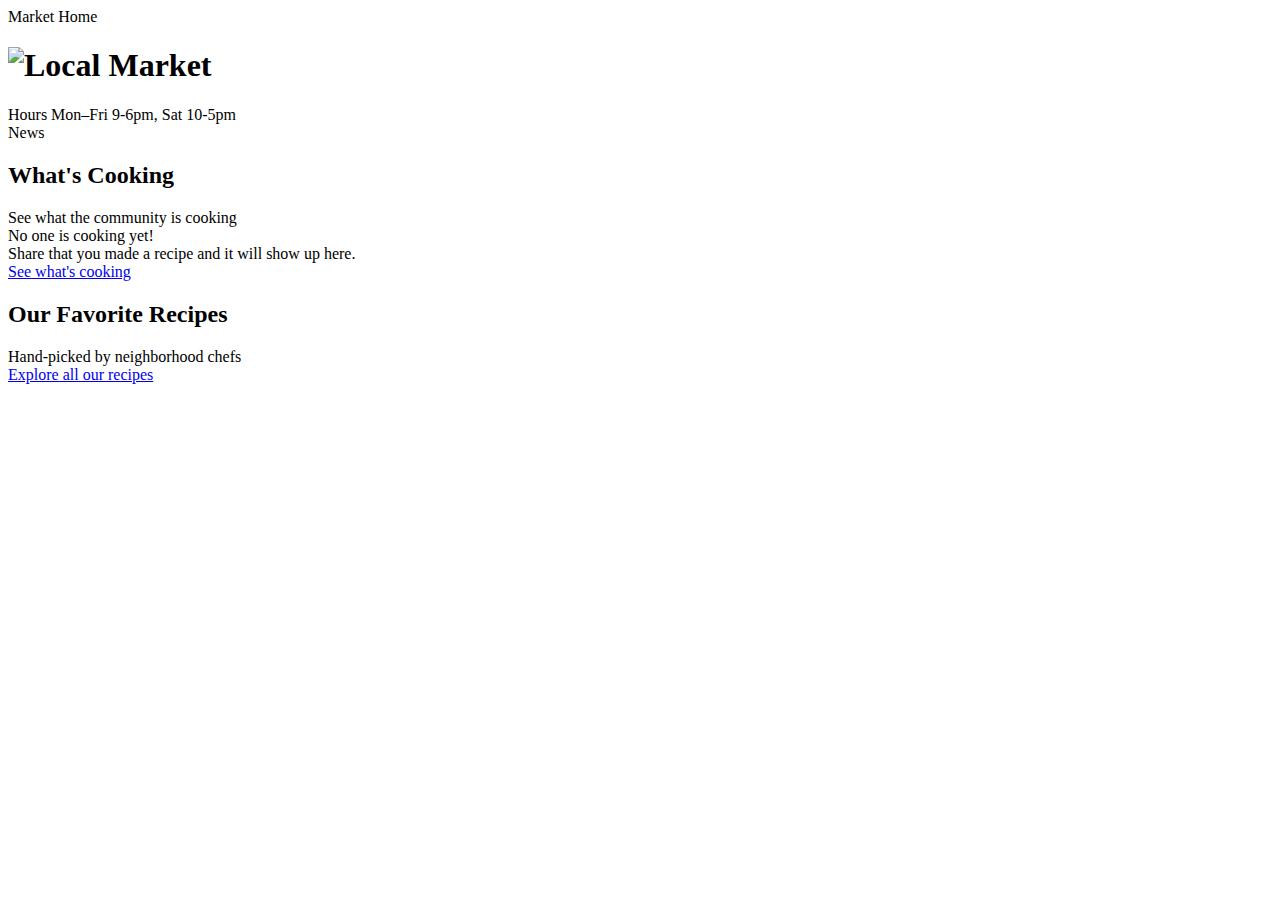
==== index.html @ 6e471763 "Etapa 1: ocultando flecha y menú en respectivos html" ====
<!DOCTYPE html>
<html lang="en">
  
  <head>
    <meta charset="utf-8">
    <title>Local Market - Your Neighborhood Grocer</title>
    <meta name="description" content="Get the latest news, checkout hand-picked recipes, and share with other locals.">
    <meta name="viewport" content="user-scalable=no, initial-scale=1, maximum-scale=1, minimum-scale=1" />
    <link rel="shortcut icon" type="image/png" href="assets/favicon.png" sizes="16x16 32x32 64x64">

    <link rel="apple-touch-icon" sizes="120x120" href="apple-touch-icon-precomposed.png">
    <link rel="stylesheet" href="css/styles.css">
  </head>

  <body>

    <div class="page home">

      <!-- Inicia navbar -->
      <nav class="black">
        
        <div class="nav-group">
          
          <a class="nav-item js-back" href="#">
            <span class="icon-arrow-left-alt"></span>
          </a>

          <a class="nav-item js-menu" href="#"><span class="icon-menu"></span></a>
          
        </div>

        <div class="title-page">
          Market
          <span class="subtext-page">Home</span>
        </div>

        <div class="nav-group right"></div>

      </nav>
      <!-- Termina navbar -->

      <div class="content-scrollable">
        <div class="bg-image home">
          <h1 class="title-home">
            <img src="img/app/logo-local.svg" alt="Local Market"/>
          </h1>
          <span class="hours"><span class="title-callout">Hours</span>
            Mon–Fri 9-6pm, Sat 10-5pm</span>
          <span class="arrow"></span>
        </div>

        <div class="callout-news">
          <span class="title-callout">News</span>
          <p></p>
          <!-- AQUI VA LA LISTA DE NOTICIAS -->
        </div>

        <h2 class="list-title">What's Cooking</h2>
        <div class="list-subtitle">See what the community is cooking</div>
        <div class="list-activities">

          <!-- AQUI VA LA LISTA DE ACTIVIDADES -->

          <div class="wrapper-message">
            <div class="title-message">No one is cooking yet!</div>
            <div class="subtitle-message">Share that you made a recipe and it will show up here.</div>
          </div>

        </div>
        <a href="#" class="btn-primary">See what's cooking</a>

        <h2 class="list-title">Our Favorite Recipes</h2>
        <div class="list-subtitle">Hand-picked by neighborhood chefs</div>
        <div class="list-recipes">
              
          <!-- AQUI SE TIENE QUE VER LA LISTA DE RECETAS -->

        </div>

        <a href="#" class="btn-primary">Explore all our recipes</a>
      </div>

    </div>

    <!--JS FILES-->
    <script type="text/javascript" src="https://ajax.googleapis.com/ajax/libs/jquery/3.1.1/jquery.min.js"></script>
    <script type="text/javascript" src="https://cdnjs.cloudflare.com/ajax/libs/underscore.js/1.8.3/underscore-min.js"></script>
    <script type="text/javascript" src="data/recipes.js"></script>
    <script type="text/javascript" src="js/script-index.js"></script> 

  </body>

</html>
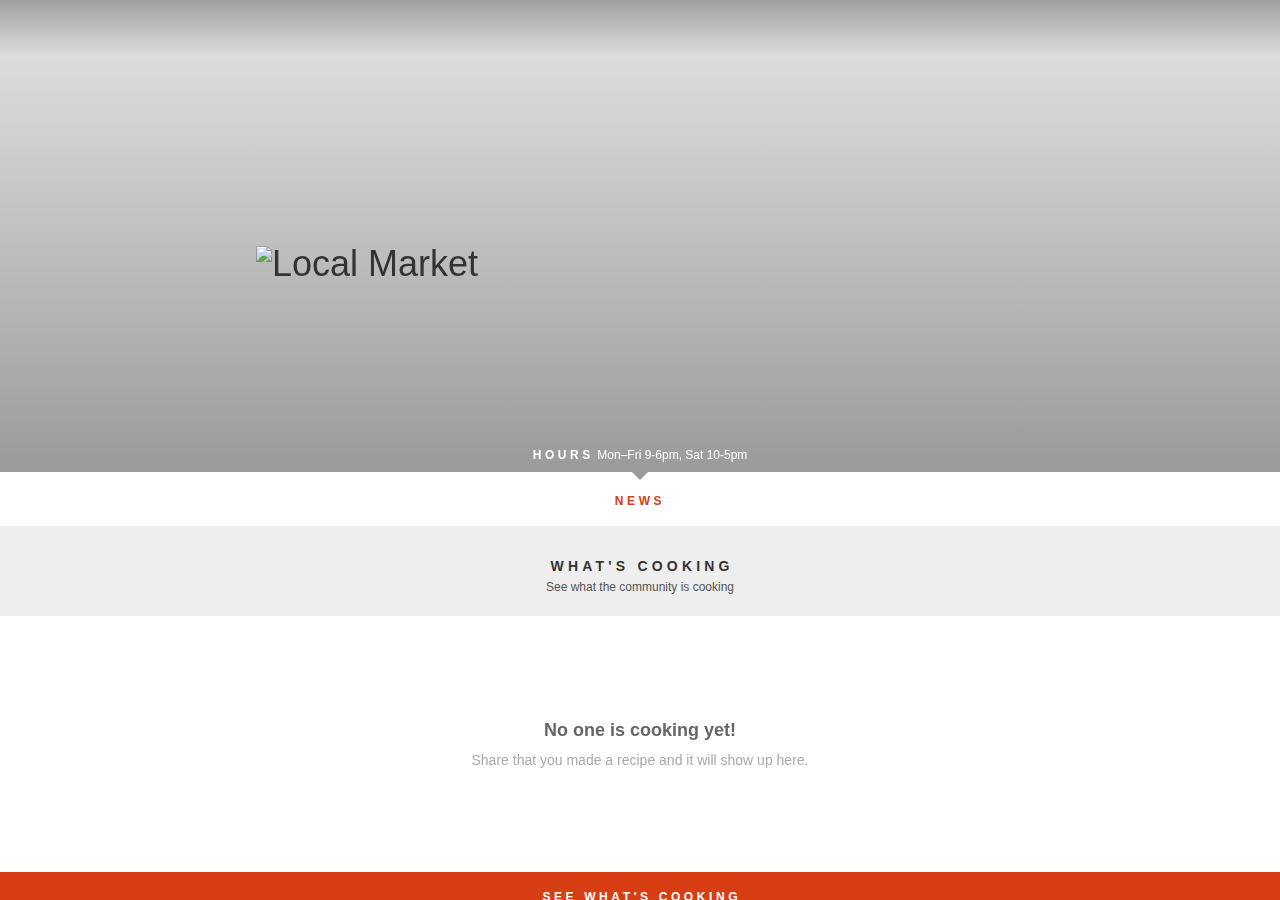
==== commit b4cf102e: "Etapa 2: imprimiento 'NUEVAS RECETAS', editando bg-image" ====
--- a/index.html
+++ b/index.html
@@ -51,7 +51,6 @@
 
         <div class="callout-news">
           <span class="title-callout">News</span>
-          <p></p>
           <!-- AQUI VA LA LISTA DE NOTICIAS -->
         </div>
 
--- a/css/styles.css
+++ b/css/styles.css
@@ -0,0 +1,2206 @@
+/* Reset.less
+ * Props to Eric Meyer (meyerweb.com) for his CSS reset file. We're using an adapted version here	that cuts out some of the reset HTML elements we will never need here (i.e., dfn, samp, etc).
+ * ------------------------------------------------------------------------------------------------------------------------------------------------------------------------------------------- */
+html,
+body {
+  margin: 0;
+  padding: 0;
+}
+h1,
+h2,
+h3,
+h4,
+h5,
+h6,
+p,
+blockquote,
+pre,
+a,
+abbr,
+acronym,
+address,
+cite,
+code,
+del,
+dfn,
+em,
+img,
+q,
+s,
+samp,
+small,
+strike,
+strong,
+sub,
+sup,
+tt,
+var,
+dd,
+dl,
+dt,
+li,
+ol,
+ul,
+fieldset,
+form,
+label,
+legend,
+button,
+table,
+caption,
+tbody,
+tfoot,
+thead,
+tr,
+th,
+td {
+  margin: 0;
+  padding: 0;
+  border: 0;
+  font-weight: normal;
+  font-style: normal;
+  font-size: 100%;
+  line-height: 1;
+  font-family: inherit;
+}
+table {
+  border-collapse: collapse;
+  border-spacing: 0;
+}
+ol,
+ul {
+  list-style: none;
+}
+q:before,
+q:after,
+blockquote:before,
+blockquote:after {
+  content: "";
+}
+html {
+  font-size: 100%;
+  -webkit-text-size-adjust: 100%;
+  -ms-text-size-adjust: 100%;
+}
+a:focus {
+  outline: thin dotted;
+}
+a:hover,
+a:active {
+  outline: 0;
+}
+article,
+aside,
+details,
+figcaption,
+figure,
+footer,
+header,
+hgroup,
+nav,
+section {
+  display: block;
+}
+audio,
+canvas,
+video {
+  display: inline-block;
+  *display: inline;
+  *zoom: 1;
+}
+audio:not([controls]) {
+  display: none;
+}
+sub,
+sup {
+  font-size: 75%;
+  line-height: 0;
+  position: relative;
+  vertical-align: baseline;
+}
+sup {
+  top: -0.5em;
+}
+sub {
+  bottom: -0.25em;
+}
+img {
+  border: 0;
+  -ms-interpolation-mode: bicubic;
+}
+button,
+input,
+select,
+textarea {
+  font-size: 100%;
+  margin: 0;
+  vertical-align: baseline;
+  *vertical-align: middle;
+}
+button,
+input {
+  line-height: normal;
+  *overflow: visible;
+}
+button::-moz-focus-inner,
+input::-moz-focus-inner {
+  border: 0;
+  padding: 0;
+}
+button,
+input[type="button"],
+input[type="reset"],
+input[type="submit"] {
+  cursor: pointer;
+  -webkit-appearance: button;
+}
+input[type="search"] {
+  -webkit-appearance: textfield;
+  -webkit-box-sizing: content-box;
+  -moz-box-sizing: content-box;
+  box-sizing: content-box;
+}
+input[type="search"]::-webkit-search-decoration {
+  -webkit-appearance: none;
+}
+textarea {
+  overflow: auto;
+  vertical-align: top;
+}
+@font-face {
+  font-family: 'lorabold';
+  src: url('../font/lora-bold-subset.eot');
+  src: url('../font/lora-bold-subset.eot?#iefix') format('embedded-opentype'), url('../font/lora-bold-subset.woff') format('woff'), url('../font/lora-bold-subset.ttf') format('truetype');
+  font-weight: normal;
+  font-style: normal;
+}
+@font-face {
+  font-family: 'lato';
+  src: url('../font/lato-regular-webfont.eot');
+  src: url('../font/lato-regular-webfont.eot?#iefix') format('embedded-opentype'), url('../font/lato-regular-webfont.woff') format('woff'), url('../font/lato-regular-webfont.ttf') format('truetype');
+  font-weight: normal;
+  font-weight: 400;
+  font-style: normal;
+}
+@font-face {
+  font-family: 'lato';
+  src: url('../font/lato-italic-webfont.eot');
+  src: url('../font/lato-italic-webfont.eot?#iefix') format('embedded-opentype'), url('../font/lato-italic-webfont.woff') format('woff'), url('../font/lato-italic-webfont.ttf') format('truetype');
+  font-weight: normal;
+  font-weight: 400;
+  font-style: italic;
+}
+@font-face {
+  font-family: 'lato';
+  src: url('../font/lato-bold-webfont.eot');
+  src: url('../font/lato-bold-webfont.eot?#iefix') format('embedded-opentype'), url('../font/lato-bold-webfont.woff') format('woff'), url('../font/lato-bold-webfont.ttf') format('truetype');
+  font-weight: bold;
+  font-weight: 700;
+  font-style: normal;
+}
+@font-face {
+  font-family: 'lato';
+  src: url('../font/lato-black-webfont.eot');
+  src: url('../font/lato-black-webfont.eot?#iefix') format('embedded-opentype'), url('../font/lato-black-webfont.woff') format('woff'), url('../font/lato-black-webfont.ttf') format('truetype');
+  font-weight: 900;
+  font-style: normal;
+}
+* {
+  -webkit-box-sizing: border-box;
+  -moz-box-sizing: border-box;
+  box-sizing: border-box;
+  -webkit-tap-highlight-color: rgba(0, 0, 0, 0);
+  -webkit-tap-highlight-color: transparent;
+}
+html,
+button,
+input,
+textarea,
+select {
+  outline: none;
+  -webkit-font-smoothing: antialiased;
+  -moz-osx-font-smoothing: grayscale;
+}
+body {
+  font-family: 'lato', "Helvetica Neue", Helvetica, Arial, sans-serif;
+  font-style: normal;
+  color: #333;
+  font-size: 16px;
+}
+h1,
+h2,
+h3,
+h4,
+h5,
+h6 {
+  font-family: 'lato', "Helvetica Neue", Helvetica, Arial, sans-serif;
+  font-style: normal;
+  margin: 0;
+  padding: 0;
+}
+h1 {
+  font-size: 36px;
+  line-height: 44px;
+}
+h2 {
+  font-size: 28px;
+  line-height: 32px;
+}
+h3 {
+  font-size: 22px;
+  line-height: 26px;
+}
+h4 {
+  font-size: 18px;
+  line-height: 22px;
+}
+h5 {
+  font-size: 12px;
+  line-height: 18px;
+  font-family: 'lato', "Helvetica Neue", Helvetica, Arial, sans-serif;
+  font-weight: 700;
+  color: #ccc;
+  text-transform: uppercase;
+}
+h6 {
+  color: #aaa;
+}
+p {
+  font-size: 14px;
+  line-height: 20px;
+}
+sub,
+sup {
+  font-size: .8em;
+}
+sub {
+  bottom: -0.2em;
+}
+sup {
+  top: -0.2em;
+}
+b {
+  font-family: 'lato', "Helvetica Neue", Helvetica, Arial, sans-serif;
+  font-weight: 700;
+}
+em {
+  font-family: 'lato', "Helvetica Neue", Helvetica, Arial, sans-serif;
+  font-style: italic;
+}
+[class^="btn-"],
+[class*=" btn-"] {
+  font-size: 12px;
+  line-height: 18px;
+  line-height: 22px !important;
+  padding: 1.2em 1.25em .95em;
+  font-family: 'lato', "Helvetica Neue", Helvetica, Arial, sans-serif;
+  font-weight: 900;
+  letter-spacing: .3em;
+  text-indent: .3em;
+  text-transform: uppercase;
+  -webkit-transition: all 200ms ease-in;
+  -moz-transition: all 200ms ease-in;
+  -o-transition: all 200ms ease-in;
+  transition: all 200ms ease-in;
+  color: white;
+  display: inline-block;
+  position: relative;
+  text-align: center;
+  text-decoration: none !important;
+  vertical-align: middle;
+  white-space: nowrap;
+}
+[class^="btn-"][class*="small"],
+[class*=" btn-"][class*="small"] {
+  padding: .7em 1.25em .50em;
+}
+[class^="btn-"][class*="primary"],
+[class*=" btn-"][class*="primary"] {
+  background-color: #d83e14;
+  color: white;
+}
+[class^="btn-"][class*="primary"]:hover,
+[class*=" btn-"][class*="primary"]:hover {
+  background-color: #c13712;
+}
+[class^="btn-"][class*="primary"]:active,
+[class*=" btn-"][class*="primary"]:active {
+  box-shadow: rgba(0, 0, 0, 0.3) 0 1px 3px 0 inset;
+}
+[class^="btn-"][class*="secondary"],
+[class*=" btn-"][class*="secondary"] {
+  background: #666;
+  color: rgba(255, 255, 255, 0.4);
+}
+[class^="btn-"][class*="secondary"]:hover,
+[class*=" btn-"][class*="secondary"]:hover {
+  background-color: #595959;
+}
+[class^="btn-"][class*="secondary"]:active,
+[class*=" btn-"][class*="secondary"]:active {
+  box-shadow: rgba(0, 0, 0, 0.3) 0 1px 3px 0 inset;
+}
+[class^="btn-"][class*="secondary"].active,
+[class*=" btn-"][class*="secondary"].active,
+[class^="btn-"][class*="secondary"].no-state:first-child,
+[class*=" btn-"][class*="secondary"].no-state:first-child {
+  background: #555;
+  color: white;
+}
+[class^="btn-"][class*="secondary"].active:hover,
+[class*=" btn-"][class*="secondary"].active:hover,
+[class^="btn-"][class*="secondary"].no-state:first-child:hover,
+[class*=" btn-"][class*="secondary"].no-state:first-child:hover {
+  background-color: #484848;
+}
+[class^="btn-"][class*="secondary"].active:active,
+[class*=" btn-"][class*="secondary"].active:active,
+[class^="btn-"][class*="secondary"].no-state:first-child:active,
+[class*=" btn-"][class*="secondary"].no-state:first-child:active {
+  box-shadow: rgba(0, 0, 0, 0.3) 0 1px 3px 0 inset;
+}
+[class^="btn-"][class*="secondary"].no-state,
+[class*=" btn-"][class*="secondary"].no-state {
+  color: white;
+}
+[class^="btn-"][class*="tertiary"],
+[class*=" btn-"][class*="tertiary"] {
+  background: #f8f8f8;
+  color: #d83e14;
+}
+[class^="btn-"][class*="tertiary"]:hover,
+[class*=" btn-"][class*="tertiary"]:hover {
+  background-color: #f8f8f8;
+}
+[class^="btn-"][class*="twitter"],
+[class*=" btn-"][class*="twitter"] {
+  background-color: #46c8f5;
+  color: white;
+}
+[class^="btn-"][class*="twitter"]:hover,
+[class*=" btn-"][class*="twitter"]:hover {
+  background-color: #16baf2;
+}
+[class^="btn-"][class*="twitter"]:active,
+[class*=" btn-"][class*="twitter"]:active {
+  box-shadow: rgba(0, 0, 0, 0.3) 0 1px 3px 0 inset;
+}
+[class^="btn-"][class*="camera"],
+[class*=" btn-"][class*="camera"] {
+  border-radius: 10em;
+  box-shadow: #d83e14 0 0 0px 2px inset;
+  font-size: 20px;
+  height: 4rem;
+  letter-spacing: 0;
+  padding: 0;
+  text-indent: 0;
+  width: 4rem;
+}
+[class^="btn-"][class*="camera"] .icon-camera,
+[class*=" btn-"][class*="camera"] .icon-camera {
+  position: absolute;
+  top: 50%;
+  right: 50%;
+  bottom: auto;
+  left: auto;
+  width: 3.5rem;
+  height: 3.5rem;
+  -webkit-transform: translate3d(50%, -50%, 0);
+  -moz-transform: translate3d(50%, -50%, 0);
+  -ms-transform: translate3d(50%, -50%, 0);
+  -o-transform: translate3d(50%, -50%, 0);
+  transform: translate3d(50%, -50%, 0);
+  background-color: #d83e14;
+  border-radius: 10em;
+  color: white;
+  display: inline-block;
+  line-height: 3.5rem;
+}
+[class^="btn-"][class*="camera"]:hover,
+[class*=" btn-"][class*="camera"]:hover {
+  box-shadow: #ca3a13 0 0 0px 2px inset;
+}
+[class^="btn-"][class*="camera"]:hover .icon-camera,
+[class*=" btn-"][class*="camera"]:hover .icon-camera {
+  background-color: #ca3a13;
+}
+[class^="btn-"][class*="camera"]:active,
+[class*=" btn-"][class*="camera"]:active {
+  box-shadow: #ca3a13 0 0 0px 2px inset;
+}
+[class^="btn-"][class*="camera"]:active .icon-camera,
+[class*=" btn-"][class*="camera"]:active .icon-camera {
+  background-color: #ca3a13;
+}
+[class^="btn-"][disabled],
+[class*=" btn-"][disabled] {
+  opacity: .5;
+}
+.btns-group {
+  display: -webkit-box;
+  display: -moz-box;
+  display: -webkit-flex;
+  display: -ms-flexbox;
+  display: flex;
+  -webkit-flex-wrap: wrap;
+  -ms-flex-wrap: wrap;
+  flex-wrap: wrap;
+  width: 100%;
+}
+.btns-group [class*="btn-"] {
+  overflow: hidden;
+  text-overflow: ellipsis;
+  white-space: nowrap;
+  -webkit-box-flex: 1;
+  -moz-box-flex: 1;
+  -webkit-flex: 1;
+  -ms-flex: 1;
+  flex: 1;
+}
+input[type="text"],
+textarea {
+  font-size: 14px;
+  line-height: 20px;
+  font-family: 'lato', "Helvetica Neue", Helvetica, Arial, sans-serif;
+  font-style: normal;
+  padding: 1rem 1.25rem;
+  line-height: 1.5em !important;
+  background: transparent;
+  border: none;
+  border-radius: 0;
+  box-sizing: border-box;
+  color: #333;
+  outline: none;
+}
+input[type="text"]::-webkit-input-placeholder,
+textarea::-webkit-input-placeholder {
+  color: #aaa;
+}
+input[type="text"]:-moz-placeholder,
+textarea:-moz-placeholder {
+  color: #aaa;
+}
+input[type="text"]::-moz-placeholder,
+textarea::-moz-placeholder {
+  color: #aaa;
+}
+input[type="text"]:-ms-input-placeholder,
+textarea:-ms-input-placeholder {
+  color: #aaa;
+}
+input[type="text"][disabled],
+textarea[disabled] {
+  opacity: .5;
+}
+.checkbox {
+  font-size: 14px;
+  line-height: 20px;
+  font-family: 'lato', "Helvetica Neue", Helvetica, Arial, sans-serif;
+  font-weight: 700;
+  color: #aaa;
+  clear: both;
+  display: block;
+  line-height: 1rem !important;
+  cursor: pointer;
+  min-height: 1em;
+  position: relative;
+}
+.checkbox input[type="checkbox"] {
+  font-size: 1em;
+  visibility: hidden;
+}
+.checkbox input[type="checkbox"] + span:before {
+  position: relative;
+  top: auto;
+  right: auto;
+  bottom: auto;
+  left: -1em;
+  width: 0.85em;
+  height: 0.85em;
+  content: '';
+  box-shadow: #aaa 0 0 0 1px inset;
+  display: inline-block;
+}
+.checkbox input[type="checkbox"]:checked + span:before {
+  box-shadow: none;
+  color: #d83e14;
+  font-family: 'market';
+  speak: none;
+  font-style: normal;
+  font-weight: normal;
+  font-variant: normal;
+  text-transform: none;
+  line-height: 1;
+  -webkit-font-smoothing: antialiased;
+  -moz-osx-font-smoothing: grayscale;
+  content: "\e609";
+}
+@font-face {
+  font-family: 'market';
+  src: url('../icon/market.eot?-3varwy');
+  src: url('../icon/market.eot?#iefix-3varwy') format('embedded-opentype'), url('../icon/market.woff?-3varwy') format('woff'), url('../icon/market.ttf?-3varwy') format('truetype'), url('../icon/market.svg?-3varwy#market') format('svg');
+  font-weight: normal;
+  font-style: normal;
+}
+[class^="icon-"],
+[class*=" icon-"] {
+  font-family: 'market';
+  speak: none;
+  font-style: normal;
+  font-weight: normal;
+  font-variant: normal;
+  text-transform: none;
+  line-height: 1;
+  /* Better Font Rendering =========== */
+  -webkit-font-smoothing: antialiased;
+  -moz-osx-font-smoothing: grayscale;
+}
+.icon-bookmark-hollow:before {
+  content: "\e607";
+}
+.icon-bookmark:before {
+  content: "\e608";
+}
+.icon-check:before {
+  content: "\e609";
+}
+.icon-pin:before {
+  content: "\e60a";
+}
+.icon-rss:before {
+  content: "\e603";
+}
+.icon-photo:before {
+  content: "\e604";
+}
+.icon-twitter:before {
+  content: "\e606";
+}
+.icon-camera:before {
+  content: "\e602";
+}
+.icon-sync:before {
+  content: "\e600";
+}
+.icon-user:before {
+  content: "\e601";
+}
+.icon-home:before {
+  content: "\e605";
+}
+.icon-cross:before {
+  content: "\e60d";
+}
+.icon-question:before {
+  content: "\e613";
+}
+.icon-share:before {
+  content: "\e617";
+}
+.icon-email:before {
+  content: "\e619";
+}
+.icon-menu:before {
+  content: "\e61e";
+}
+.icon-arrow-right-alt:before {
+  content: "\e629";
+}
+.icon-arrow-left-alt:before {
+  content: "\e62a";
+}
+.icon-category:before {
+  content: "\e652";
+}
+@media screen and (min-width: 376px) {
+  body {
+    overflow: hidden;
+  }
+  body:after {
+    position: absolute;
+    top: 50%;
+    right: 50%;
+    bottom: auto;
+    left: auto;
+    width: 432px;
+    height: 882px;
+    -webkit-transform: translate3d(50%, -50%, 0);
+    -moz-transform: translate3d(50%, -50%, 0);
+    -ms-transform: translate3d(50%, -50%, 0);
+    -o-transform: translate3d(50%, -50%, 0);
+    transform: translate3d(50%, -50%, 0);
+    content: '';
+    display: block;
+    background-size: contain;
+    z-index: -1;
+  }
+  body #container {
+    position: absolute;
+    top: 50%;
+    right: 0;
+    bottom: 0;
+    left: 0;
+    width: auto;
+    height: 100%;
+    -webkit-transform: translate3d(0, -50%, 0);
+    -moz-transform: translate3d(0, -50%, 0);
+    -ms-transform: translate3d(0, -50%, 0);
+    -o-transform: translate3d(0, -50%, 0);
+    transform: translate3d(0, -50%, 0);
+    max-width: 375px;
+    max-height: 667px;
+    margin: 0 auto;
+  }
+}
+body {
+  background: white;
+}
+#container {
+  position: absolute;
+  top: 0;
+  right: 0;
+  bottom: 0;
+  left: 0;
+  width: auto;
+  height: auto;
+  overflow: hidden;
+}
+#menu {
+  position: absolute;
+  top: 0;
+  right: 0;
+  bottom: 0;
+  left: 0;
+  width: auto;
+  height: auto;
+  right: 55%;
+}
+#content-container {
+  position: absolute;
+  top: 0;
+  right: 0;
+  bottom: 0;
+  left: 0;
+  width: auto;
+  height: auto;
+  -webkit-transition: all 200ms ease-out;
+  -moz-transition: all 200ms ease-out;
+  -o-transition: all 200ms ease-out;
+  transition: all 200ms ease-out;
+  -webkit-transform: translate3d(0, 0, 0);
+  -moz-transform: translate3d(0, 0, 0);
+  -ms-transform: translate3d(0, 0, 0);
+  -o-transform: translate3d(0, 0, 0);
+  transform: translate3d(0, 0, 0);
+}
+.menu-open #content-container {
+  -webkit-transform: translate3d(45%, 0, 0);
+  -moz-transform: translate3d(45%, 0, 0);
+  -ms-transform: translate3d(45%, 0, 0);
+  -o-transform: translate3d(45%, 0, 0);
+  transform: translate3d(45%, 0, 0);
+}
+#content-container > div.page {
+  position: absolute;
+  top: 0;
+  right: 0;
+  bottom: 0;
+  left: 0;
+  width: auto;
+  height: auto;
+  overflow-x: hidden;
+}
+.content-scrollable {
+  position: absolute;
+  top: 0;
+  right: 0;
+  bottom: 0;
+  left: 0;
+  width: auto;
+  height: auto;
+  background: white;
+  overflow-x: hidden;
+  overflow-y: auto;
+  -webkit-overflow-scrolling: touch;
+}
+.content-overlay {
+  position: absolute;
+  top: 0;
+  right: 0;
+  bottom: 0;
+  left: 0;
+  width: auto;
+  height: auto;
+  cursor: pointer;
+}
+.menu-open .content-overlay {
+  -webkit-transform: translate3d(45%, 0, 0);
+  -moz-transform: translate3d(45%, 0, 0);
+  -ms-transform: translate3d(45%, 0, 0);
+  -o-transform: translate3d(45%, 0, 0);
+  transform: translate3d(45%, 0, 0);
+  z-index: 1;
+}
+.overlay {
+  background-image: url([data-uri]);
+  background-image: -webkit-linear-gradient(top, rgba(232, 234, 241, 0.97), rgba(243, 243, 244, 0.97) 100%);
+  background-image: -moz-linear-gradient(top, rgba(232, 234, 241, 0.97), rgba(243, 243, 244, 0.97) 100%);
+  background-image: -o-linear-gradient(top, rgba(232, 234, 241, 0.97), rgba(243, 243, 244, 0.97) 100%);
+  background-image: linear-gradient(to bottom, rgba(232, 234, 241, 0.97), rgba(243, 243, 244, 0.97) 100%);
+  position: absolute;
+  top: 0;
+  right: 0;
+  bottom: 0;
+  left: 0;
+  width: auto;
+  height: auto;
+  z-index: 1;
+}
+a {
+  -webkit-transition: all 200ms ease-in;
+  -moz-transition: all 200ms ease-in;
+  -o-transition: all 200ms ease-in;
+  transition: all 200ms ease-in;
+  color: #d83e14;
+  cursor: pointer;
+  text-decoration: none;
+}
+a:hover {
+  color: #a93110;
+}
+a:active {
+  color: #555;
+}
+#menu {
+  background-image: url([data-uri]),url('../img/app/bg-menu-640x1136.jpg');
+  background-image: -webkit-linear-gradient(top, rgba(85, 134, 223, 0.1), rgba(0, 0, 0, 0) 100%), url('../img/app/bg-menu-640x1136.jpg');
+  background-image: -moz-linear-gradient(top, rgba(85, 134, 223, 0.1), rgba(0, 0, 0, 0) 100%), url('../img/app/bg-menu-640x1136.jpg');
+  background-image: -o-linear-gradient(top, rgba(85, 134, 223, 0.1), rgba(0, 0, 0, 0) 100%), url('../img/app/bg-menu-640x1136.jpg');
+  background-image: linear-gradient(to bottom, rgba(85, 134, 223, 0.1), rgba(0, 0, 0, 0) 100%), url('../img/app/bg-menu-640x1136.jpg');
+  overflow-y: auto;
+  -webkit-overflow-scrolling: touch;
+}
+#menu a {
+  box-shadow: rgba(129, 206, 200, 0.1) 0 1px 0 0;
+  color: rgba(255, 255, 255, 0.4);
+  display: block;
+  height: 20%;
+  position: relative;
+  text-align: center;
+}
+#menu a:hover,
+#menu a:active,
+#menu a.active {
+  color: white;
+}
+#menu a .wrapper-menu-item {
+  font-size: 12px;
+  line-height: 18px;
+  font-family: 'lato', "Helvetica Neue", Helvetica, Arial, sans-serif;
+  font-weight: 700;
+  position: absolute;
+  top: 50%;
+  right: auto;
+  bottom: auto;
+  left: 50%;
+  width: auto;
+  height: auto;
+  -webkit-transform: translate3d(-50%, -50%, 0);
+  -moz-transform: translate3d(-50%, -50%, 0);
+  -ms-transform: translate3d(-50%, -50%, 0);
+  -o-transform: translate3d(-50%, -50%, 0);
+  transform: translate3d(-50%, -50%, 0);
+  display: block;
+}
+#menu a [class^="icon-"],
+#menu a [class*=" icon-"] {
+  font-size: 18px;
+  line-height: 22px;
+  display: block;
+  margin-bottom: 5%;
+}
+#menu a .title-menu {
+  letter-spacing: .3em;
+  text-indent: .3em;
+  text-transform: uppercase;
+  display: block;
+}
+nav {
+  position: absolute;
+  top: 0;
+  right: 0;
+  bottom: auto;
+  left: 0;
+  width: 100%;
+  height: 3em;
+  -webkit-transform: translate3d(0, 0, 0);
+  -moz-transform: translate3d(0, 0, 0);
+  -ms-transform: translate3d(0, 0, 0);
+  -o-transform: translate3d(0, 0, 0);
+  transform: translate3d(0, 0, 0);
+  -webkit-transition: all 200ms ease-out;
+  -moz-transition: all 200ms ease-out;
+  -o-transition: all 200ms ease-out;
+  transition: all 200ms ease-out;
+  background: rgba(255, 255, 255, 0.97);
+  text-align: center;
+  z-index: 10;
+}
+nav.black {
+  background: transparent;
+  color: white;
+}
+nav.black .nav-item {
+  color: white;
+}
+nav.black:after {
+  background-image: url([data-uri]);
+  background-image: -webkit-linear-gradient(top, rgba(0, 0, 0, 0.3), rgba(0, 0, 0, 0) 100%);
+  background-image: -moz-linear-gradient(top, rgba(0, 0, 0, 0.3), rgba(0, 0, 0, 0) 100%);
+  background-image: -o-linear-gradient(top, rgba(0, 0, 0, 0.3), rgba(0, 0, 0, 0) 100%);
+  background-image: linear-gradient(to bottom, rgba(0, 0, 0, 0.3), rgba(0, 0, 0, 0) 100%);
+  position: absolute;
+  top: 0;
+  right: 0;
+  bottom: auto;
+  left: 0;
+  width: 100%;
+  height: 3.5em;
+  content: '';
+  z-index: -1;
+}
+nav.scrolled {
+  background: rgba(255, 255, 255, 0.97);
+  color: #333;
+}
+nav.scrolled:after {
+  opacity: 0;
+}
+nav.scrolled .nav-item {
+  color: #333;
+}
+nav .title-page {
+  font-size: 11px;
+  line-height: 18px;
+  font-family: 'lorabold', TimesNewRoman, "Times New Roman", Times, Baskerville, Georgia, serif;
+  font-style: normal;
+  letter-spacing: .3em;
+  text-indent: .3em;
+  text-transform: uppercase;
+  overflow: hidden;
+  text-overflow: ellipsis;
+  white-space: nowrap;
+  position: absolute;
+  top: 50%;
+  right: 0;
+  bottom: auto;
+  left: 0;
+  width: auto;
+  height: auto;
+  -webkit-transform: translate3d(0, -40%, 0);
+  -moz-transform: translate3d(0, -40%, 0);
+  -ms-transform: translate3d(0, -40%, 0);
+  -o-transform: translate3d(0, -40%, 0);
+  transform: translate3d(0, -40%, 0);
+  line-height: 1;
+}
+nav .title-page .subtext-page {
+  font-size: 10px;
+  line-height: 16px;
+  font-family: 'lato', "Helvetica Neue", Helvetica, Arial, sans-serif;
+  font-weight: 700;
+  color: #aaa;
+  display: block;
+  letter-spacing: 0;
+  line-height: 1;
+  text-transform: none;
+}
+nav .nav-item {
+  font-size: 18px;
+  line-height: 22px;
+  color: #333;
+  display: inline-block;
+  height: 3rem;
+  width: 40px;
+}
+nav .nav-item:active {
+  opacity: .5;
+}
+nav .nav-item [class^="icon-"],
+nav .nav-item [class*=" icon-"] {
+  line-height: 3rem;
+  vertical-align: middle;
+}
+nav .nav-group {
+  position: absolute;
+  top: 0;
+  right: auto;
+  bottom: auto;
+  left: 0;
+  width: auto;
+  height: auto;
+  z-index: 1;
+}
+nav .nav-group.right {
+  left: auto;
+  right: 0;
+}
+.avatar {
+  border-radius: 10em;
+  display: inline-block;
+  overflow: hidden;
+  vertical-align: middle;
+}
+.avatar .image-avatar {
+  height: auto;
+  width: 100%;
+}
+[class^="bg-image"],
+[class*=" bg-image"] {
+  background-position: center center;
+  background-repeat: no-repeat;
+  background-size: cover;
+  overflow: hidden;
+  position: relative;
+}
+[class^="bg-image"][class*="about"],
+[class*=" bg-image"][class*="about"] {
+  background-image: url([data-uri]),url('img/app/bg-about-640x540.jpg');
+  background-image: -webkit-linear-gradient(top, rgba(0, 0, 0, 0.2) 0%, rgba(0, 0, 0, 0.2) 100%), url('img/app/bg-about-640x540.jpg');
+  background-image: -moz-linear-gradient(top, rgba(0, 0, 0, 0.2) 0%, rgba(0, 0, 0, 0.2) 100%), url('img/app/bg-about-640x540.jpg');
+  background-image: -o-linear-gradient(top, rgba(0, 0, 0, 0.2) 0%, rgba(0, 0, 0, 0.2) 100%), url('img/app/bg-about-640x540.jpg');
+  background-image: linear-gradient(to bottom, rgba(0, 0, 0, 0.2) 0%, rgba(0, 0, 0, 0.2) 100%), url('img/app/bg-about-640x540.jpg');
+}
+[class^="bg-image"][class*="home"],
+[class*=" bg-image"][class*="home"] {
+  background-image: url([data-uri]),url('../img/app/bg-home-640x655.jpg');
+  background-image: -webkit-linear-gradient(top, rgba(0, 0, 0, 0.1) 0%, rgba(0, 0, 0, 0.4) 100%), url('../img/app/bg-home-640x655.jpg');
+  background-image: -moz-linear-gradient(top, rgba(0, 0, 0, 0.1) 0%, rgba(0, 0, 0, 0.4) 100%), url('../img/app/bg-home-640x655.jpg');
+  background-image: -o-linear-gradient(top, rgba(0, 0, 0, 0.1) 0%, rgba(0, 0, 0, 0.4) 100%), url('../img/app/bg-home-640x655.jpg');
+  background-image: linear-gradient(to bottom, rgba(0, 0, 0, 0.1) 0%, rgba(0, 0, 0, 0.4) 100%), url('../img/app/bg-home-640x655.jpg');
+}
+.list-activities {
+  background: white;
+  min-height: 16em;
+  overflow: auto;
+  position: relative;
+}
+.list-activities .wrapper-message {
+  top: 50%;
+}
+.item-activity {
+  -webkit-transform: translate3d(0, 0, 0);
+  -moz-transform: translate3d(0, 0, 0);
+  -ms-transform: translate3d(0, 0, 0);
+  -o-transform: translate3d(0, 0, 0);
+  transform: translate3d(0, 0, 0);
+  background: white;
+  border-top: 1px solid #eee;
+  display: block;
+  float: left;
+  overflow: hidden;
+  padding: .75em;
+  position: relative;
+  width: 100%;
+}
+.item-activity .attribution {
+  font-size: 12px;
+  line-height: 18px;
+  display: block;
+  margin-bottom: .5rem;
+  overflow: hidden;
+  position: relative;
+  z-index: 1;
+}
+.item-activity .attribution .avatar {
+  float: left;
+  height: 2rem;
+  margin-right: .5rem;
+  width: 2rem;
+}
+.item-activity .attribution .meta {
+  color: #555;
+  overflow: hidden;
+  display: block;
+}
+.item-activity .attribution .author {
+  font-family: 'lato', "Helvetica Neue", Helvetica, Arial, sans-serif;
+  font-weight: 900;
+}
+.item-activity .attribution .recipe {
+  font-family: 'lato', "Helvetica Neue", Helvetica, Arial, sans-serif;
+  font-weight: 700;
+  color: #d83e14;
+}
+.item-activity .attribution .location {
+  color: #ccc;
+}
+.item-activity .bg-image {
+  display: block;
+  height: 16em;
+  width: 100%;
+}
+.list-recipes {
+  overflow: hidden;
+}
+.item-recipe {
+  -webkit-transform: translate3d(0, 0, 0);
+  -moz-transform: translate3d(0, 0, 0);
+  -ms-transform: translate3d(0, 0, 0);
+  -o-transform: translate3d(0, 0, 0);
+  transform: translate3d(0, 0, 0);
+  float: left;
+  overflow: hidden;
+  position: relative;
+  width: 50%;
+}
+.item-recipe .attribution {
+  position: absolute;
+  top: auto;
+  right: 0;
+  bottom: 0;
+  left: 0;
+  width: auto;
+  height: auto;
+  background-image: url([data-uri]);
+  background-image: -webkit-linear-gradient(top, rgba(0, 0, 0, 0), rgba(0, 0, 0, 0.5) 100%);
+  background-image: -moz-linear-gradient(top, rgba(0, 0, 0, 0), rgba(0, 0, 0, 0.5) 100%);
+  background-image: -o-linear-gradient(top, rgba(0, 0, 0, 0), rgba(0, 0, 0, 0.5) 100%);
+  background-image: linear-gradient(to bottom, rgba(0, 0, 0, 0), rgba(0, 0, 0, 0.5) 100%);
+  padding: .5rem;
+  text-align: center;
+  z-index: 1;
+}
+.item-recipe .attribution .title-recipe {
+  font-size: 12px;
+  line-height: 18px;
+  font-family: 'lato', "Helvetica Neue", Helvetica, Arial, sans-serif;
+  font-weight: 700;
+  color: white;
+  display: inline-block;
+  line-height: 1.1em;
+}
+.item-recipe .attribution .metadata-recipe {
+  display: block;
+  white-space: nowrap;
+  width: 100%;
+}
+.item-recipe .attribution .metadata-recipe .author-recipe {
+  font-size: 9px;
+  line-height: 18px;
+  font-family: 'lorabold', TimesNewRoman, "Times New Roman", Times, Baskerville, Georgia, serif;
+  font-style: normal;
+  letter-spacing: .3em;
+  text-indent: .3em;
+  text-transform: uppercase;
+  overflow: hidden;
+  text-overflow: ellipsis;
+  white-space: nowrap;
+  color: rgba(255, 255, 255, 0.7);
+  display: inline-block;
+  line-height: 1;
+  max-width: 90%;
+  padding-right: 1rem;
+}
+.item-recipe .attribution .metadata-recipe .bookmarks-recipe {
+  font-size: 10px;
+  line-height: 16px;
+  color: rgba(255, 255, 255, 0.7);
+  line-height: 1;
+  display: inline-block;
+  margin-left: -1.25rem;
+  padding: .3em .5em;
+  vertical-align: middle;
+}
+.item-recipe .attribution .metadata-recipe .bookmarks-recipe .icon-bookmark {
+  font-size: 80%;
+  vertical-align: middle;
+}
+.item-recipe img {
+  display: block;
+  height: auto;
+  width: 100%;
+}
+.item-recipe.highlighted {
+  width: 100%;
+}
+.list-title {
+  font-size: 14px;
+  line-height: 20px;
+  font-family: 'lato', "Helvetica Neue", Helvetica, Arial, sans-serif;
+  font-weight: 900;
+  letter-spacing: .3em;
+  text-indent: .3em;
+  text-transform: uppercase;
+  background: #eee;
+  color: #333;
+  line-height: 1rem;
+  text-align: center;
+  padding: 2rem 1.25rem 1.25rem;
+}
+.list-subtitle {
+  font-size: 12px;
+  line-height: 18px;
+  background: #eee;
+  color: #555;
+  text-align: center;
+  margin-top: -1rem;
+  padding-bottom: 1.25rem;
+}
+.wrapper-message {
+  position: absolute;
+  top: 55%;
+  right: 50%;
+  bottom: auto;
+  left: auto;
+  width: 100%;
+  height: auto;
+  -webkit-transform: translate3d(50%, -50%, 0);
+  -moz-transform: translate3d(50%, -50%, 0);
+  -ms-transform: translate3d(50%, -50%, 0);
+  -o-transform: translate3d(50%, -50%, 0);
+  transform: translate3d(50%, -50%, 0);
+  padding: 0 1.25rem;
+  text-align: center;
+}
+.wrapper-message .title-message {
+  font-size: 18px;
+  line-height: 22px;
+  font-family: 'lato', "Helvetica Neue", Helvetica, Arial, sans-serif;
+  font-weight: 700;
+  color: #666;
+  margin-bottom: .5em;
+}
+.wrapper-message .subtitle-message {
+  font-size: 14px;
+  line-height: 20px;
+  color: #aaa;
+}
+@-webkit-keyframes spin {
+  0% {
+    -webkit-transform: rotate(0deg);
+    -moz-transform: rotate(0deg);
+    -ms-transform: rotate(0deg);
+    -o-transform: rotate(0deg);
+    transform: rotate(0deg);
+  }
+  100% {
+    -webkit-transform: rotate(359deg);
+    -moz-transform: rotate(359deg);
+    -ms-transform: rotate(359deg);
+    -o-transform: rotate(359deg);
+    transform: rotate(359deg);
+  }
+}
+@keyframes spin {
+  0% {
+    -webkit-transform: rotate(0deg);
+    -moz-transform: rotate(0deg);
+    -ms-transform: rotate(0deg);
+    -o-transform: rotate(0deg);
+    transform: rotate(0deg);
+  }
+  100% {
+    -webkit-transform: rotate(359deg);
+    -moz-transform: rotate(359deg);
+    -ms-transform: rotate(359deg);
+    -o-transform: rotate(359deg);
+    transform: rotate(359deg);
+  }
+}
+.notifications {
+  position: absolute;
+  top: auto;
+  right: 0;
+  bottom: 0;
+  left: 0;
+  width: 100%;
+  height: auto;
+  z-index: 1;
+}
+.notifications .notification {
+  font-size: 12px;
+  line-height: 18px;
+  background: rgba(51, 51, 51, 0.95);
+  color: white;
+  position: relative;
+  width: 100%;
+}
+.notifications .notification:nth-child(odd) {
+  background: rgba(45, 45, 45, 0.95);
+}
+.notifications .notification:nth-child(odd) .btn-primary {
+  background: rgba(216, 62, 20, 0.78);
+}
+.notifications .notification .icon-sync {
+  position: absolute;
+  top: 35%;
+  right: auto;
+  bottom: auto;
+  left: 12px;
+  width: auto;
+  height: auto;
+  -webkit-animation: spin 2s infinite linear;
+  -moz-animation: spin 2s infinite linear;
+  -o-animation: spin 2s infinite linear;
+  animation: spin 2s infinite linear;
+  color: white;
+  font-size: 1.5em;
+}
+.notifications .notification .icon-sync + .title-notification {
+  padding-left: 40px;
+}
+.notifications .notification .title-notification {
+  font-size: 14px;
+  line-height: 20px;
+  font-family: 'lato', "Helvetica Neue", Helvetica, Arial, sans-serif;
+  font-weight: 700;
+  display: block;
+  line-height: 1rem;
+  padding: 1rem .75rem;
+}
+.notifications .notification .btn-primary {
+  float: right;
+  background: rgba(216, 62, 20, 0.85);
+  height: 48px;
+}
+.overlay .overlay-back,
+.overlay .overlay-dismiss {
+  position: absolute;
+  top: 0;
+  right: auto;
+  bottom: auto;
+  left: auto;
+  width: 3em;
+  height: 3em;
+  text-align: center;
+  text-decoration: none;
+  z-index: 1;
+}
+.overlay .overlay-back [class^="icon-"],
+.overlay .overlay-dismiss [class^="icon-"],
+.overlay .overlay-back [class*=" icon-"],
+.overlay .overlay-dismiss [class*=" icon-"] {
+  color: #666;
+  font-size: 1em;
+  line-height: 48px;
+}
+.overlay .overlay-back {
+  left: 0;
+}
+.overlay .overlay-dismiss {
+  right: 0;
+}
+.overlay .title-page {
+  font-size: 11px;
+  line-height: 18px;
+  font-family: 'lorabold', TimesNewRoman, "Times New Roman", Times, Baskerville, Georgia, serif;
+  font-style: normal;
+  letter-spacing: .3em;
+  text-indent: .3em;
+  text-transform: uppercase;
+  overflow: hidden;
+  text-overflow: ellipsis;
+  white-space: nowrap;
+  position: absolute;
+  top: 0;
+  right: 0;
+  bottom: auto;
+  left: 0;
+  width: auto;
+  height: 3rem;
+  line-height: 3rem;
+  text-align: center;
+}
+.overlay .wrapper-heading {
+  position: absolute;
+  top: 45%;
+  right: auto;
+  bottom: auto;
+  left: auto;
+  width: auto;
+  height: auto;
+  -webkit-transform: translate3d(0, -50%, 0);
+  -moz-transform: translate3d(0, -50%, 0);
+  -ms-transform: translate3d(0, -50%, 0);
+  -o-transform: translate3d(0, -50%, 0);
+  transform: translate3d(0, -50%, 0);
+  text-align: center;
+  padding: 0 1.25rem;
+}
+.overlay .title-overlay {
+  font-size: 40px;
+  line-height: 48px;
+  font-family: 'lato', "Helvetica Neue", Helvetica, Arial, sans-serif;
+  font-weight: 700;
+  color: #333;
+  line-height: 1;
+  margin-bottom: .5rem;
+}
+.overlay .subtitle-overlay {
+  font-size: 18px;
+  line-height: 22px;
+  line-height: 1.5;
+  color: #555;
+}
+.overlay .btn-primary,
+.overlay .btn-twitter {
+  position: absolute;
+  top: auto;
+  right: 0;
+  bottom: 0;
+  left: 0;
+  width: 100%;
+  height: auto;
+}
+.wrapper-welcome {
+  position: absolute;
+  top: 1.25em;
+  right: auto;
+  bottom: auto;
+  left: 0;
+  width: 25%;
+  height: auto;
+  padding: 0 1.25rem;
+  z-index: -1;
+  display: none;
+}
+@media screen and (min-width: 60em) {
+  .wrapper-welcome {
+    display: block;
+  }
+}
+.wrapper-welcome .title-welcome {
+  font-size: 14px;
+  line-height: 20px;
+  font-family: 'lato', "Helvetica Neue", Helvetica, Arial, sans-serif;
+  font-weight: 900;
+  letter-spacing: .3em;
+  text-indent: .3em;
+  text-transform: uppercase;
+  color: #d83e14;
+  margin-bottom: .5em;
+  text-indent: 0;
+}
+.wrapper-welcome .description-welcome {
+  font-size: 12px;
+  line-height: 18px;
+  color: #555;
+}
+.wrapper-welcome .description-welcome + .description-welcome {
+  margin-top: .5rem;
+}
+.wrapper-welcome .description-welcome a {
+  font-family: 'lato', "Helvetica Neue", Helvetica, Arial, sans-serif;
+  font-weight: 700;
+  color: #666;
+}
+.wrapper-welcome .description-welcome a:hover {
+  color: #3b3b3b;
+}
+.wrapper-welcome .description-welcome a:active {
+  color: #555;
+}
+.page.about .bg-image.about {
+  height: 17em;
+}
+.page.about .content-scrollable {
+  padding-bottom: 3em;
+}
+.page.about .title-about {
+  position: absolute;
+  top: 45%;
+  right: 50%;
+  bottom: auto;
+  left: auto;
+  width: 70%;
+  height: auto;
+  -webkit-transform: translate3d(50%, -50%, 0);
+  -moz-transform: translate3d(50%, -50%, 0);
+  -ms-transform: translate3d(50%, -50%, 0);
+  -o-transform: translate3d(50%, -50%, 0);
+  transform: translate3d(50%, -50%, 0);
+  display: inline-block;
+}
+.page.about .title-about img {
+  width: 100%;
+}
+.page.about .description-about {
+  background-image: url([data-uri]);
+  background-image: -webkit-linear-gradient(top, rgba(255, 255, 255, 0.9), #ffffff 30%, white 100%);
+  background-image: -moz-linear-gradient(top, rgba(255, 255, 255, 0.9), #ffffff 30%, white 100%);
+  background-image: -o-linear-gradient(top, rgba(255, 255, 255, 0.9), #ffffff 30%, white 100%);
+  background-image: linear-gradient(to bottom, rgba(255, 255, 255, 0.9), #ffffff 30%, white 100%);
+  color: #555;
+  margin-top: -4em;
+  padding: 1em 1.25em;
+  position: relative;
+}
+.page.about .description-about p {
+  font-size: 14px;
+  line-height: 20px;
+  margin-bottom: 1em;
+}
+.page.about .btn-primary {
+  position: absolute;
+  top: auto;
+  right: 0;
+  bottom: 0;
+  left: 0;
+  width: 100%;
+  height: 3rem;
+  -webkit-transform: translate3d(0, 0, 0);
+  -moz-transform: translate3d(0, 0, 0);
+  -ms-transform: translate3d(0, 0, 0);
+  -o-transform: translate3d(0, 0, 0);
+  transform: translate3d(0, 0, 0);
+  display: block;
+}
+.page.bookmarks .content-scrollable {
+  padding-top: 3em;
+}
+.page.whats-cooking .content-scrollable {
+  padding-top: 3em;
+}
+.page.whats-cooking .list-activities {
+  -webkit-transition: all 700ms ease-in;
+  -moz-transition: all 700ms ease-in;
+  -o-transition: all 700ms ease-in;
+  transition: all 700ms ease-in;
+}
+.page.whats-cooking .list-activities.loading {
+  min-height: 100%;
+}
+.page.whats-cooking .list-activities.loading .icon-sync {
+  -webkit-animation: spin 2s infinite linear;
+  -moz-animation: spin 2s infinite linear;
+  -o-animation: spin 2s infinite linear;
+  animation: spin 2s infinite linear;
+  margin-bottom: .5em;
+}
+.page.whats-cooking .list-activities.loading .title-message {
+  font-size: 14px;
+  line-height: 20px;
+  letter-spacing: .3em;
+  text-indent: .3em;
+  text-transform: uppercase;
+  font-family: 'lato', "Helvetica Neue", Helvetica, Arial, sans-serif;
+  font-weight: 900;
+  color: #ccc;
+}
+.page.home .title-page {
+  opacity: 0;
+}
+.page.home nav.scrolled .title-page {
+  opacity: 1;
+}
+.page.home .bg-image.home {
+  height: 30em;
+}
+.page.home .bg-image.home:before,
+.page.home .bg-image.home:after {
+  -webkit-transform: translate3d(0, 0, 0);
+  -moz-transform: translate3d(0, 0, 0);
+  -ms-transform: translate3d(0, 0, 0);
+  -o-transform: translate3d(0, 0, 0);
+  transform: translate3d(0, 0, 0);
+  content: '';
+  background: white;
+  z-index: 1;
+}
+.page.home .bg-image.home:before {
+  position: absolute;
+  top: auto;
+  right: 0;
+  bottom: 0;
+  left: 50%;
+  width: auto;
+  height: 0.5rem;
+  margin-left: .5rem;
+}
+.page.home .bg-image.home:after {
+  position: absolute;
+  top: auto;
+  right: 50%;
+  bottom: 0;
+  left: 0;
+  width: auto;
+  height: 0.5rem;
+  margin-right: .5rem;
+}
+.page.home .bg-image.home .arrow {
+  position: absolute;
+  top: auto;
+  right: auto;
+  bottom: 0;
+  left: 50%;
+  width: auto;
+  height: auto;
+  -webkit-transform: translate3d(-50%, 0, 0);
+  -moz-transform: translate3d(-50%, 0, 0);
+  -ms-transform: translate3d(-50%, 0, 0);
+  -o-transform: translate3d(-50%, 0, 0);
+  transform: translate3d(-50%, 0, 0);
+  border-top: .5rem solid transparent;
+  border-left: 0.5rem solid white;
+  border-right: 0.5rem solid white;
+  content: '';
+  z-index: 1;
+}
+.page.home .title-home {
+  position: absolute;
+  top: 55%;
+  right: 50%;
+  bottom: auto;
+  left: auto;
+  width: 60%;
+  height: auto;
+  -webkit-transform: translate3d(50%, -50%, 0);
+  -moz-transform: translate3d(50%, -50%, 0);
+  -ms-transform: translate3d(50%, -50%, 0);
+  -o-transform: translate3d(50%, -50%, 0);
+  transform: translate3d(50%, -50%, 0);
+  display: inline-block;
+}
+.page.home .title-home img {
+  width: 100%;
+}
+.page.home .hours {
+  font-size: 12px;
+  line-height: 18px;
+  position: absolute;
+  top: auto;
+  right: auto;
+  bottom: 1rem;
+  left: 50%;
+  width: 100%;
+  height: auto;
+  -webkit-transform: translate3d(-50%, 0, 0);
+  -moz-transform: translate3d(-50%, 0, 0);
+  -ms-transform: translate3d(-50%, 0, 0);
+  -o-transform: translate3d(-50%, 0, 0);
+  transform: translate3d(-50%, 0, 0);
+  color: white;
+  text-align: center;
+}
+.page.home .hours .title-callout {
+  letter-spacing: .3em;
+  text-indent: .3em;
+  text-transform: uppercase;
+  font-family: 'lato', "Helvetica Neue", Helvetica, Arial, sans-serif;
+  font-weight: 900;
+}
+.page.home .callout-news {
+  font-size: 12px;
+  line-height: 18px;
+  padding: .75rem 1.25rem 1rem;
+  text-align: center;
+}
+.page.home .callout-news .title-callout {
+  letter-spacing: .3em;
+  text-indent: .3em;
+  text-transform: uppercase;
+  font-family: 'lato', "Helvetica Neue", Helvetica, Arial, sans-serif;
+  font-weight: 900;
+  color: #d83e14;
+}
+.page.home .btn-primary {
+  display: block;
+}
+.page.not-found .content-scrollable {
+  padding-top: 3em;
+}
+.page.recipe {
+  background: white;
+  overflow: hidden;
+}
+.page.recipe nav .bookmarked {
+  color: #d83e14 !important;
+}
+.page.recipe .image-recipe {
+  -webkit-transform: translate3d(0, 0, 0);
+  -moz-transform: translate3d(0, 0, 0);
+  -ms-transform: translate3d(0, 0, 0);
+  -o-transform: translate3d(0, 0, 0);
+  transform: translate3d(0, 0, 0);
+  background-position: center center;
+  background-repeat: no-repeat;
+  background-size: cover;
+  height: 78%;
+  overflow: hidden;
+  position: relative;
+  width: 100%;
+  height: 100vh;
+}
+.page.recipe .image-recipe:before {
+  position: absolute;
+  top: 0;
+  right: 0;
+  bottom: 0;
+  left: 0;
+  width: auto;
+  height: auto;
+  background: rgba(0, 0, 0, 0.3);
+  content: '';
+  opacity: 0;
+  z-index: 2;
+}
+.page.recipe .attribution-recipe {
+  position: absolute;
+  top: auto;
+  right: 0;
+  bottom: 0;
+  left: 0;
+  width: auto;
+  height: auto;
+  -webkit-transform: translate3d(0, 0, 0);
+  -moz-transform: translate3d(0, 0, 0);
+  -ms-transform: translate3d(0, 0, 0);
+  -o-transform: translate3d(0, 0, 0);
+  transform: translate3d(0, 0, 0);
+  box-shadow: rgba(0, 0, 0, 0.1) 0 2px 2px 0;
+  min-height: 9em;
+  overflow: hidden;
+  padding-top: 1.25em;
+  padding-bottom: 4em;
+  text-align: center;
+  z-index: 1;
+}
+.page.recipe .attribution-recipe:after {
+  background-image: url([data-uri]);
+  background-image: -webkit-linear-gradient(top, rgba(255, 255, 255, 0.9), #ffffff 20%, white 100%);
+  background-image: -moz-linear-gradient(top, rgba(255, 255, 255, 0.9), #ffffff 20%, white 100%);
+  background-image: -o-linear-gradient(top, rgba(255, 255, 255, 0.9), #ffffff 20%, white 100%);
+  background-image: linear-gradient(to bottom, rgba(255, 255, 255, 0.9), #ffffff 20%, white 100%);
+  position: absolute;
+  top: 0;
+  right: 0;
+  bottom: 5px;
+  left: 0;
+  width: auto;
+  height: auto;
+  -webkit-transform: translate3d(0, 0, 0);
+  -moz-transform: translate3d(0, 0, 0);
+  -ms-transform: translate3d(0, 0, 0);
+  -o-transform: translate3d(0, 0, 0);
+  transform: translate3d(0, 0, 0);
+  content: '';
+  min-height: 12em;
+  opacity: 1;
+  z-index: -1;
+}
+.page.recipe .attribution-recipe .title-recipe {
+  font-size: 22px;
+  line-height: 26px;
+  font-family: 'lato', "Helvetica Neue", Helvetica, Arial, sans-serif;
+  font-weight: 700;
+  -webkit-transform: translateY(0px);
+  -moz-transform: translateY(0px);
+  -ms-transform: translateY(0px);
+  -o-transform: translateY(0px);
+  transform: translateY(0px);
+  -webkit-backface-visibility: hidden;
+  -moz-backface-visibility: hidden;
+  -ms-backface-visibility: hidden;
+  -o-backface-visibility: hidden;
+  backface-visibility: hidden;
+  margin-bottom: .5rem;
+  padding: 0 1rem;
+  width: 100%;
+}
+.page.recipe .attribution-recipe .metadata-wrapper {
+  -webkit-transform: translate3d(0, 0, 0);
+  -moz-transform: translate3d(0, 0, 0);
+  -ms-transform: translate3d(0, 0, 0);
+  -o-transform: translate3d(0, 0, 0);
+  transform: translate3d(0, 0, 0);
+  max-height: 10em;
+  opacity: 1;
+  overflow: hidden;
+}
+.page.recipe .attribution-recipe .description-recipe {
+  font-size: 14px;
+  line-height: 20px;
+  color: #555;
+  margin-bottom: .5rem;
+  padding: 0 1em;
+}
+.page.recipe .attribution-recipe .description-recipe:after {
+  content: '\2026';
+}
+.page.recipe .attribution-recipe .description-recipe:empty {
+  display: none;
+}
+.page.recipe .attribution-recipe .source,
+.page.recipe .attribution-recipe .time {
+  font-size: 10px;
+  line-height: 16px;
+  color: #aaa;
+  display: inline-block;
+  vertical-align: middle;
+}
+.page.recipe .attribution-recipe .source {
+  font-family: 'lorabold', TimesNewRoman, "Times New Roman", Times, Baskerville, Georgia, serif;
+  font-style: normal;
+  letter-spacing: .3em;
+  text-indent: .3em;
+  text-transform: uppercase;
+  padding-right: .25rem;
+}
+.page.recipe .attribution-recipe .time {
+  font-family: 'lato', "Helvetica Neue", Helvetica, Arial, sans-serif;
+  font-weight: 700;
+  border-left: 1px solid #ccc;
+  padding-left: .5rem;
+}
+.page.recipe .btns-group {
+  position: absolute;
+  top: auto;
+  right: 0;
+  bottom: 0;
+  left: 0;
+  width: 100%;
+  height: 3em;
+  background: #666;
+  z-index: 1;
+}
+.page.recipe .btn-tertiary {
+  display: block;
+}
+.page.recipe .btn-tertiary [class^="icon-"],
+.page.recipe .btn-tertiary [class*=" icon-"] {
+  font-size: 14px;
+  line-height: 20px;
+  letter-spacing: 0;
+  line-height: 1;
+  vertical-align: text-top;
+}
+.page.recipe .content-scrollable {
+  top: 100%;
+  margin-top: -1px;
+}
+.page.recipe .item-ingredient + .item-ingredient,
+.page.recipe .item-direction + .item-direction {
+  border-top: 1px solid #f2f2f2;
+}
+.page.recipe .item-ingredient,
+.page.recipe .item-direction {
+  font-size: 14px;
+  line-height: 20px;
+  background: white;
+  padding: .75rem 1.25rem;
+}
+.page.recipe .list-directions {
+  counter-reset: ol-counter;
+  list-style-type: none;
+}
+.page.recipe .list-directions .item-direction:before {
+  color: #d83e14;
+  content: counter(ol-counter);
+  counter-increment: ol-counter;
+  display: inline-block;
+  float: left;
+  vertical-align: middle;
+  width: 1.5rem;
+  margin-right: .25rem;
+}
+.page.recipe .list-directions .item-direction .text {
+  display: block;
+  overflow: hidden;
+}
+.page.recipe .list-directions + .btn-primary {
+  word-wrap: break-word;
+  word-break: break-all;
+  -ms-word-break: break-all;
+  word-break: break-word;
+  -webkit-hyphens: auto;
+  -moz-hyphens: auto;
+  -ms-hyphens: auto;
+  hyphens: auto;
+  white-space: normal;
+  width: 100%;
+}
+.page.recipe.make .content-scrollable,
+.page.recipe.feed .content-scrollable {
+  min-height: 70%;
+  top: 30%;
+}
+.page.recipe.make .feed-scrollable,
+.page.recipe.feed .feed-scrollable {
+  -webkit-transform: translate3d(100%, 0, 0);
+  -moz-transform: translate3d(100%, 0, 0);
+  -ms-transform: translate3d(100%, 0, 0);
+  -o-transform: translate3d(100%, 0, 0);
+  transform: translate3d(100%, 0, 0);
+}
+.page.recipe.make .make-scrollable,
+.page.recipe.feed .make-scrollable {
+  -webkit-transform: translate3d(0, 0, 0);
+  -moz-transform: translate3d(0, 0, 0);
+  -ms-transform: translate3d(0, 0, 0);
+  -o-transform: translate3d(0, 0, 0);
+  transform: translate3d(0, 0, 0);
+}
+.page.recipe.make .image-recipe:before,
+.page.recipe.feed .image-recipe:before {
+  opacity: 1;
+}
+.page.recipe.make .attribution-recipe,
+.page.recipe.feed .attribution-recipe {
+  bottom: 70%;
+  min-height: 30%;
+  cursor: pointer;
+  padding-top: .75em;
+}
+.page.recipe.make .attribution-recipe:after,
+.page.recipe.feed .attribution-recipe:after {
+  opacity: .5;
+  top: 100%;
+}
+.page.recipe.make .title-recipe,
+.page.recipe.feed .title-recipe {
+  -webkit-transform: translateY(-30%);
+  -moz-transform: translateY(-30%);
+  -ms-transform: translateY(-30%);
+  -o-transform: translateY(-30%);
+  transform: translateY(-30%);
+  color: white;
+  margin-top: 50%;
+  width: 100%;
+}
+.page.recipe.make .metadata-wrapper,
+.page.recipe.feed .metadata-wrapper {
+  -webkit-transform: translate3d(0, 100%, 0);
+  -moz-transform: translate3d(0, 100%, 0);
+  -ms-transform: translate3d(0, 100%, 0);
+  -o-transform: translate3d(0, 100%, 0);
+  transform: translate3d(0, 100%, 0);
+  max-height: 0;
+  opacity: 0;
+}
+.page.recipe .image-recipe:before {
+  -webkit-transition: all 800ms ease-out;
+  -moz-transition: all 800ms ease-out;
+  -o-transition: all 800ms ease-out;
+  transition: all 800ms ease-out;
+}
+.page.recipe .content-scrollable {
+  -webkit-transform: translate3d(0, 0, 0);
+  -moz-transform: translate3d(0, 0, 0);
+  -ms-transform: translate3d(0, 0, 0);
+  -o-transform: translate3d(0, 0, 0);
+  transform: translate3d(0, 0, 0);
+  -webkit-transition: all 700ms cubic-bezier(0.175, 0.885, 0.335, 1.05);
+  -moz-transition: all 700ms cubic-bezier(0.175, 0.885, 0.335, 1.05);
+  -o-transition: all 700ms cubic-bezier(0.175, 0.885, 0.335, 1.05);
+  transition: all 700ms cubic-bezier(0.175, 0.885, 0.335, 1.05);
+  -webkit-backface-visibility: hidden;
+  -moz-backface-visibility: hidden;
+  -ms-backface-visibility: hidden;
+  -o-backface-visibility: hidden;
+  backface-visibility: hidden;
+}
+.page.recipe .content-scrollable.instant {
+  -webkit-transition: -webkit-transform 0, top 700ms cubic-bezier(0.175, 0.885, 0.335, 1.05);
+  -moz-transition: -moz-transform 0, top 700ms cubic-bezier(0.175, 0.885, 0.335, 1.05);
+  -o-transition: -o-transform 0, top 700ms cubic-bezier(0.175, 0.885, 0.335, 1.05);
+  transition: -webkit-transform 0,-moz-transform 0,-o-transform 0,transform 0, top 700ms cubic-bezier(0.175, 0.885, 0.335, 1.05);
+}
+.page.recipe .content-scrollable.delayed {
+  -webkit-transition: -webkit-transform 0 linear 700ms, top 700ms cubic-bezier(0.175, 0.885, 0.335, 1.05);
+  -moz-transition: -moz-transform 0 linear 700ms, top 700ms cubic-bezier(0.175, 0.885, 0.335, 1.05);
+  -o-transition: -o-transform 0 linear 700ms, top 700ms cubic-bezier(0.175, 0.885, 0.335, 1.05);
+  transition: -webkit-transform 0 linear 700ms,-moz-transform 0 linear 700ms,-o-transform 0 linear 700ms,transform 0 linear 700ms, top 700ms cubic-bezier(0.175, 0.885, 0.335, 1.05);
+}
+.page.recipe .attribution-recipe {
+  -webkit-transform: translate3d(0, 0, 0);
+  -moz-transform: translate3d(0, 0, 0);
+  -ms-transform: translate3d(0, 0, 0);
+  -o-transform: translate3d(0, 0, 0);
+  transform: translate3d(0, 0, 0);
+  -webkit-transition: all 700ms cubic-bezier(0.175, 0.885, 0.335, 1.05);
+  -moz-transition: all 700ms cubic-bezier(0.175, 0.885, 0.335, 1.05);
+  -o-transition: all 700ms cubic-bezier(0.175, 0.885, 0.335, 1.05);
+  transition: all 700ms cubic-bezier(0.175, 0.885, 0.335, 1.05);
+  -webkit-backface-visibility: hidden;
+  -moz-backface-visibility: hidden;
+  -ms-backface-visibility: hidden;
+  -o-backface-visibility: hidden;
+  backface-visibility: hidden;
+}
+.page.recipe .attribution-recipe:after {
+  -webkit-transition: all 665ms cubic-bezier(0.175, 0.885, 0.335, 1.05);
+  -moz-transition: all 665ms cubic-bezier(0.175, 0.885, 0.335, 1.05);
+  -o-transition: all 665ms cubic-bezier(0.175, 0.885, 0.335, 1.05);
+  transition: all 665ms cubic-bezier(0.175, 0.885, 0.335, 1.05);
+}
+.page.recipe .title-recipe {
+  -webkit-transition: all 525ms cubic-bezier(0.175, 0.885, 0.335, 1.05);
+  -moz-transition: all 525ms cubic-bezier(0.175, 0.885, 0.335, 1.05);
+  -o-transition: all 525ms cubic-bezier(0.175, 0.885, 0.335, 1.05);
+  transition: all 525ms cubic-bezier(0.175, 0.885, 0.335, 1.05);
+}
+.page.recipe .metadata-wrapper {
+  -webkit-transition: all 350ms cubic-bezier(0.175, 0.885, 0.335, 1.05);
+  -moz-transition: all 350ms cubic-bezier(0.175, 0.885, 0.335, 1.05);
+  -o-transition: all 350ms cubic-bezier(0.175, 0.885, 0.335, 1.05);
+  transition: all 350ms cubic-bezier(0.175, 0.885, 0.335, 1.05);
+}
+.page.recipe.feed .feed-scrollable {
+  -webkit-transform: translate3d(0, 0, 0);
+  -moz-transform: translate3d(0, 0, 0);
+  -ms-transform: translate3d(0, 0, 0);
+  -o-transform: translate3d(0, 0, 0);
+  transform: translate3d(0, 0, 0);
+}
+.page.recipe.feed .make-scrollable {
+  -webkit-transform: translate3d(-100%, 0, 0);
+  -moz-transform: translate3d(-100%, 0, 0);
+  -ms-transform: translate3d(-100%, 0, 0);
+  -o-transform: translate3d(-100%, 0, 0);
+  transform: translate3d(-100%, 0, 0);
+}
+.page.recipes .item-recipe:first-child {
+  height: 400px;
+}
+.page.recipes .item-recipe:first-child .attribution {
+  background-image: url([data-uri]);
+  background-image: -webkit-linear-gradient(top, rgba(255, 255, 255, 0.9), #ffffff 50%, white 100%);
+  background-image: -moz-linear-gradient(top, rgba(255, 255, 255, 0.9), #ffffff 50%, white 100%);
+  background-image: -o-linear-gradient(top, rgba(255, 255, 255, 0.9), #ffffff 50%, white 100%);
+  background-image: linear-gradient(to bottom, rgba(255, 255, 255, 0.9), #ffffff 50%, white 100%);
+  -webkit-transform: translate3d(0, 0, 0);
+  -moz-transform: translate3d(0, 0, 0);
+  -ms-transform: translate3d(0, 0, 0);
+  -o-transform: translate3d(0, 0, 0);
+  transform: translate3d(0, 0, 0);
+}
+.page.recipes .item-recipe:first-child .attribution:before {
+  font-size: 10px;
+  line-height: 16px;
+  font-family: 'lato', "Helvetica Neue", Helvetica, Arial, sans-serif;
+  font-weight: 700;
+  letter-spacing: .3em;
+  text-indent: .3em;
+  text-transform: uppercase;
+  position: absolute;
+  top: 0;
+  right: 50%;
+  bottom: auto;
+  left: auto;
+  width: auto;
+  height: auto;
+  -webkit-transform: translate3d(50%, -50%, 0);
+  -moz-transform: translate3d(50%, -50%, 0);
+  -ms-transform: translate3d(50%, -50%, 0);
+  -o-transform: translate3d(50%, -50%, 0);
+  transform: translate3d(50%, -50%, 0);
+  background: #d83e14;
+  color: white;
+  content: 'Featured';
+  line-height: 1;
+  padding: .15rem .2rem .1rem;
+}
+.page.recipes .item-recipe:first-child .attribution .title-recipe {
+  font-size: 22px;
+  line-height: 26px;
+  font-family: 'lato', "Helvetica Neue", Helvetica, Arial, sans-serif;
+  font-weight: 700;
+  color: #333;
+  line-height: 1;
+  padding-bottom: .25rem;
+  padding-top: .5rem;
+}
+.page.recipes .item-recipe:first-child .attribution .metadata-recipe {
+  padding-bottom: .5rem;
+}
+.page.recipes .item-recipe:first-child .attribution .author-recipe,
+.page.recipes .item-recipe:first-child .attribution .bookmarks-recipe {
+  color: #aaa;
+}
+.page.recipes .item-recipe:first-child img {
+  position: absolute;
+  top: auto;
+  right: auto;
+  bottom: auto;
+  left: 50%;
+  width: auto;
+  height: 100%;
+  -webkit-transform: translate3d(-50%, 0, 0);
+  -moz-transform: translate3d(-50%, 0, 0);
+  -ms-transform: translate3d(-50%, 0, 0);
+  -o-transform: translate3d(-50%, 0, 0);
+  transform: translate3d(-50%, 0, 0);
+}
+.overlay.share .wrapper-camera {
+  position: absolute;
+  top: auto;
+  right: 0;
+  bottom: 0;
+  left: 0;
+  width: 100%;
+  height: auto;
+  text-align: center;
+}
+.overlay.share .wrapper-camera .btn-camera {
+  margin-bottom: .5rem;
+}
+.overlay.share .wrapper-camera .subtext-camera {
+  font-size: 12px;
+  line-height: 18px;
+  color: #aaa;
+  margin-bottom: .75rem;
+}
+.overlay.share .bg-image {
+  position: relative;
+  margin-top: 3rem;
+  height: 50%;
+}
+.overlay.share .form-share {
+  background-image: url([data-uri]);
+  background-image: -webkit-linear-gradient(top, rgba(255, 255, 255, 0.9), #ffffff 10%, white 100%);
+  background-image: -moz-linear-gradient(top, rgba(255, 255, 255, 0.9), #ffffff 10%, white 100%);
+  background-image: -o-linear-gradient(top, rgba(255, 255, 255, 0.9), #ffffff 10%, white 100%);
+  background-image: linear-gradient(to bottom, rgba(255, 255, 255, 0.9), #ffffff 10%, white 100%);
+  position: absolute;
+  top: auto;
+  right: 0;
+  bottom: 0;
+  left: 0;
+  width: 100%;
+  height: auto;
+  -webkit-transform: translate3d(0, 0, 0);
+  -moz-transform: translate3d(0, 0, 0);
+  -ms-transform: translate3d(0, 0, 0);
+  -o-transform: translate3d(0, 0, 0);
+  transform: translate3d(0, 0, 0);
+  min-height: 50%;
+  padding-bottom: 3rem;
+}
+.overlay.share .form-share .form-group {
+  display: -webkit-box;
+  display: -moz-box;
+  display: -webkit-flex;
+  display: -ms-flexbox;
+  display: flex;
+  -webkit-flex-wrap: wrap;
+  -ms-flex-wrap: wrap;
+  flex-wrap: wrap;
+  margin-bottom: 3rem;
+}
+.overlay.share .form-share .form-group .avatar,
+.overlay.share .form-share .form-group .message-share {
+  -webkit-box-flex: 1;
+  -moz-box-flex: 1;
+  -webkit-flex: 1;
+  -ms-flex: 1;
+  flex: 1;
+}
+.overlay.share .form-share .form-group .message-share {
+  width: 100%;
+}
+.overlay.share .form-share .form-group .avatar {
+  height: 2.5rem;
+  width: 2.5rem;
+  max-width: 2.5rem;
+  float: left;
+  margin-left: 1rem;
+  margin-top: 1rem;
+}
+.overlay.share .form-share .form-group .message-share {
+  height: 12em;
+  resize: none;
+}
+.overlay.share .form-share .wrapper-checkbox {
+  position: absolute;
+  top: auto;
+  right: auto;
+  bottom: 3rem;
+  left: auto;
+  width: 100%;
+  height: 3rem;
+  border-top: 1px solid #eee;
+  border-bottom: 1px solid #eee;
+}
+.overlay.share .form-share .wrapper-checkbox .checkbox {
+  padding: 1rem;
+}
+.overlay.share .btn-primary {
+  position: absolute;
+  top: auto;
+  right: 0;
+  bottom: 0;
+  left: 0;
+  width: 100%;
+  height: auto;
+}
+#admin {
+  position: absolute;
+  top: 0;
+  right: 0;
+  bottom: 0;
+  left: 0;
+  width: auto;
+  height: auto;
+  background: #f8f8f8;
+}
+#admin .back-desktop {
+  font-size: 12px;
+  line-height: 18px;
+  letter-spacing: .3em;
+  text-indent: .3em;
+  text-transform: uppercase;
+  font-family: 'lato', "Helvetica Neue", Helvetica, Arial, sans-serif;
+  font-weight: 900;
+  position: absolute;
+  top: 1.5rem;
+  right: auto;
+  bottom: auto;
+  left: 1.5rem;
+  width: auto;
+  height: auto;
+}
+#admin .wrapper-admin {
+  text-align: center;
+  margin: 5rem 5%;
+}
+@media screen and (min-width: 30em) {
+  #admin .wrapper-admin {
+    margin: 7rem 15%;
+  }
+}
+#admin .title-admin {
+  font-size: 28px;
+  line-height: 32px;
+  letter-spacing: .3em;
+  text-indent: .3em;
+  text-transform: uppercase;
+  font-family: 'lato', "Helvetica Neue", Helvetica, Arial, sans-serif;
+  font-weight: 900;
+  margin-bottom: 2rem;
+}
+#admin label {
+  font-size: 14px;
+  line-height: 20px;
+  font-family: 'lato', "Helvetica Neue", Helvetica, Arial, sans-serif;
+  font-weight: 700;
+  display: block;
+  margin-bottom: .75rem;
+  padding-left: 1.25rem;
+}
+#admin form {
+  font-size: 14px;
+  line-height: 20px;
+  background: white;
+  padding: .75rem 0 0;
+  text-align: left;
+}
+#admin textarea {
+  border-bottom: 1px solid #f8f8f8;
+  border-top: 1px solid #f8f8f8;
+  resize: none;
+  width: 100%;
+}
+#admin .btn-primary {
+  width: 100%;
+}
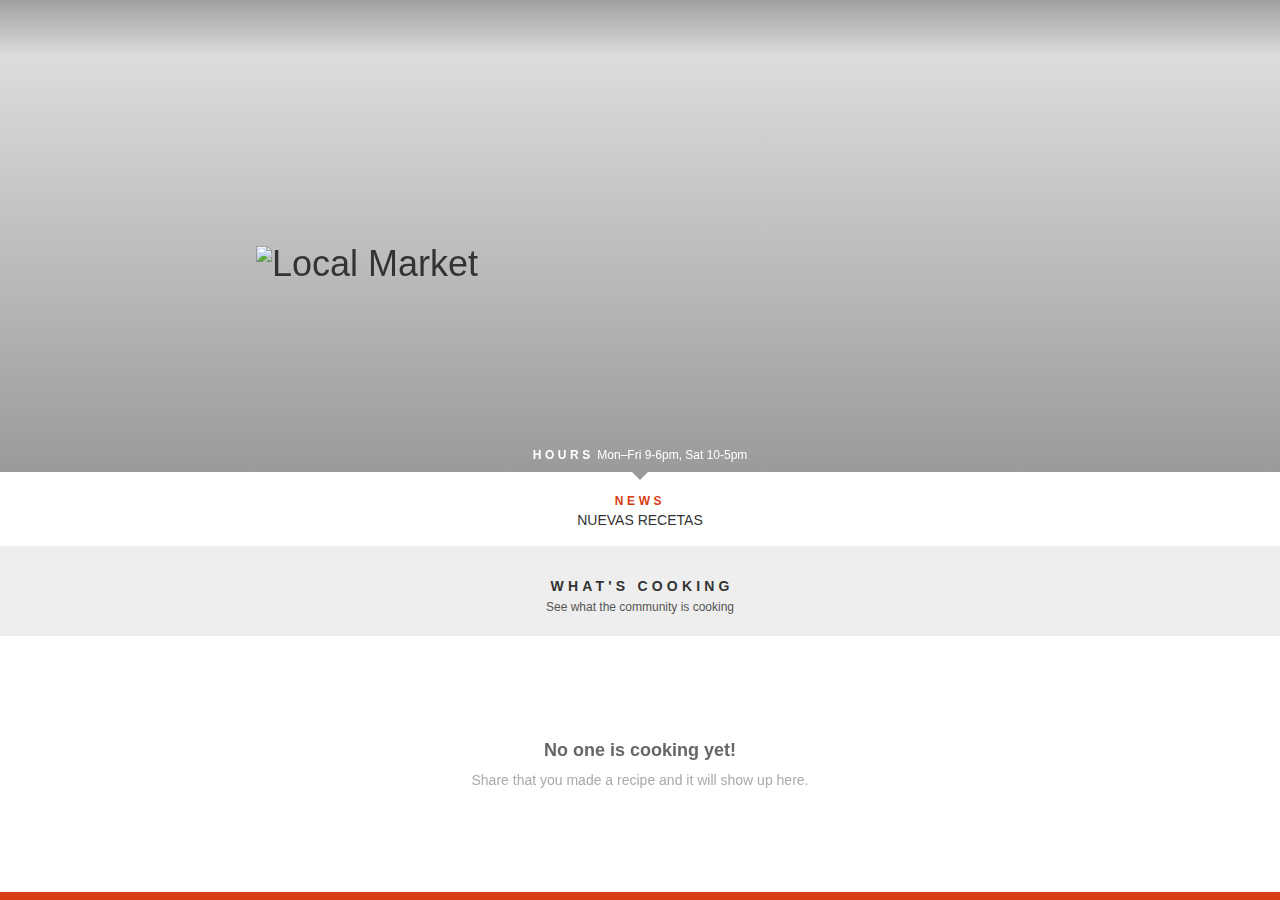
==== commit ad907662: "Etapa 4: imprimiendo recetas destacadas en div 'list-recipes'" ====
--- a/index.html
+++ b/index.html
@@ -89,4 +89,4 @@
 
   </body>
 
-</html>+</html>
